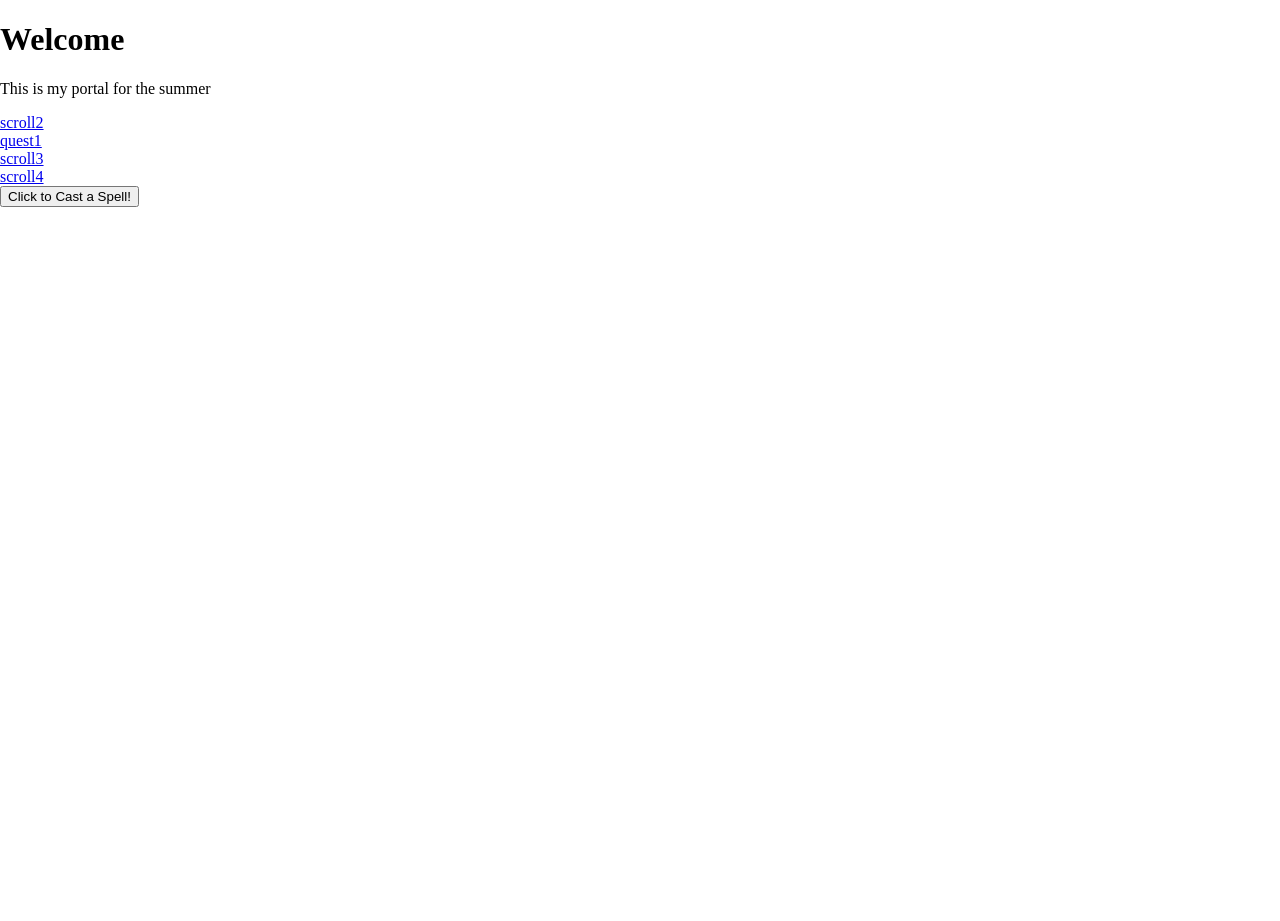
==== index.html @ d8a7cf34 "changed spelling error" ====
<!DOCTYPE html>
<html>
<head>
    <title>Super Arcane Portal</title>
    <link rel="stylesheet" href="style.css">
</head>
<body>
    <h1>Welcome</h1>
    <p>This is my portal for the summer</p>
    <a href="scroll2/FirstWebGPU.html">scroll2</a>
    <br>
    <a href="quest1/quest1.html">quest1</a>
    <br>
    <a href="scroll3/scroll3.html">scroll3</a>
    <br>
    <a href="scroll4/scroll4.html">scroll4</a>
    <br>
    <button onclick ="castSpell()">Click to Cast a Spell!</button>
    <p id="spellResult"></p>
    <script src="script.js"></script>

</body>
</html>
---- style.css ----
html, body {
    overflow: visible;
    width: 100%;
    height: 100%;
    margin: 0;
    padding: 0;
    background-color: #ffffff;
    color: #000000;
}
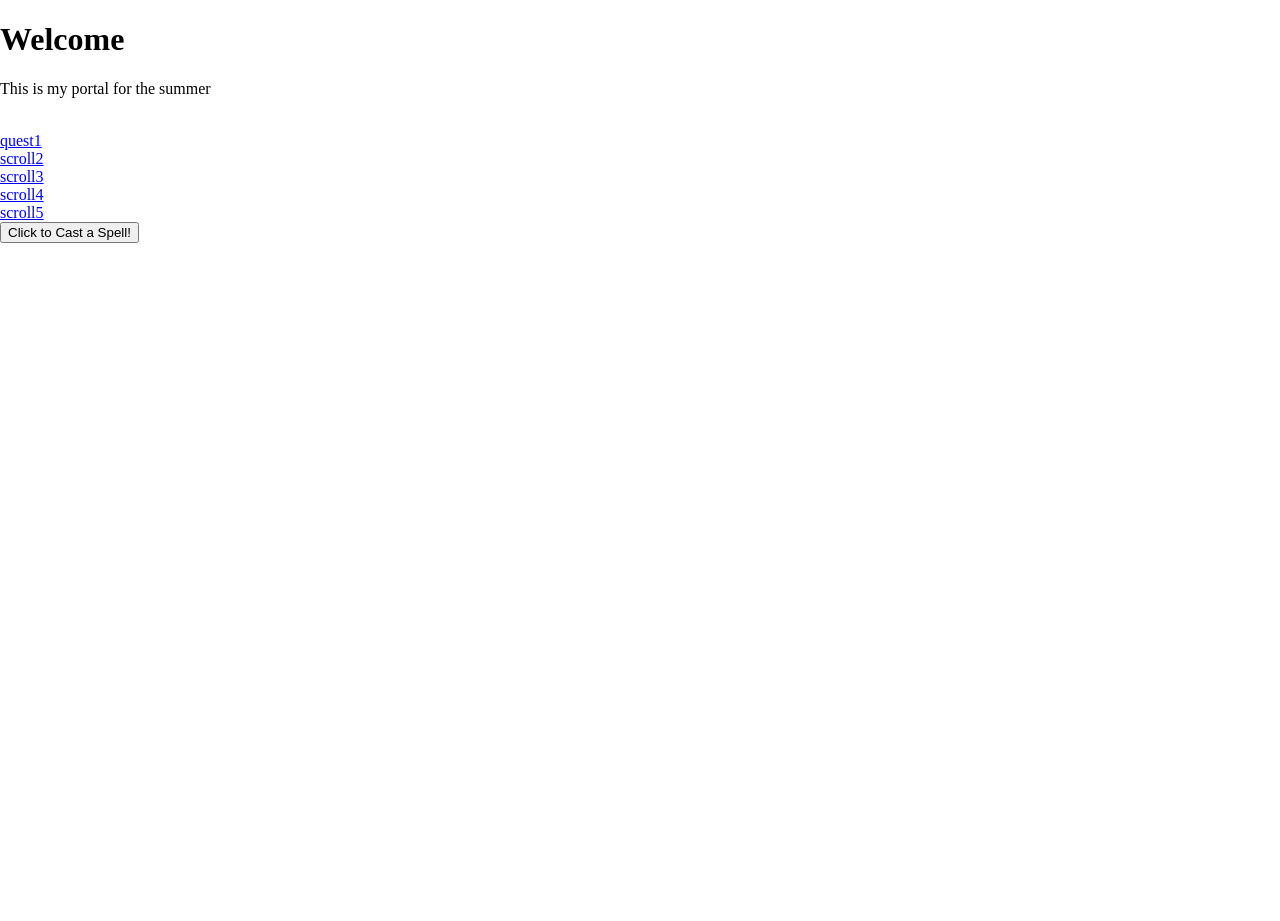
==== commit d1b8fdb5: "added scroll 5 link to page" ====
--- a/index.html
+++ b/index.html
@@ -7,13 +7,16 @@
 <body>
     <h1>Welcome</h1>
     <p>This is my portal for the summer</p>
-    <a href="scroll2/FirstWebGPU.html">scroll2</a>
     <br>
     <a href="quest1/quest1.html">quest1</a>
+    <br>
+    <a href="scroll2/FirstWebGPU.html">scroll2</a>
     <br>
     <a href="scroll3/scroll3.html">scroll3</a>
     <br>
     <a href="scroll4/scroll4.html">scroll4</a>
+    <br>
+    <a href="scroll5/scroll5.html">scroll5</a>
     <br>
     <button onclick ="castSpell()">Click to Cast a Spell!</button>
     <p id="spellResult"></p>
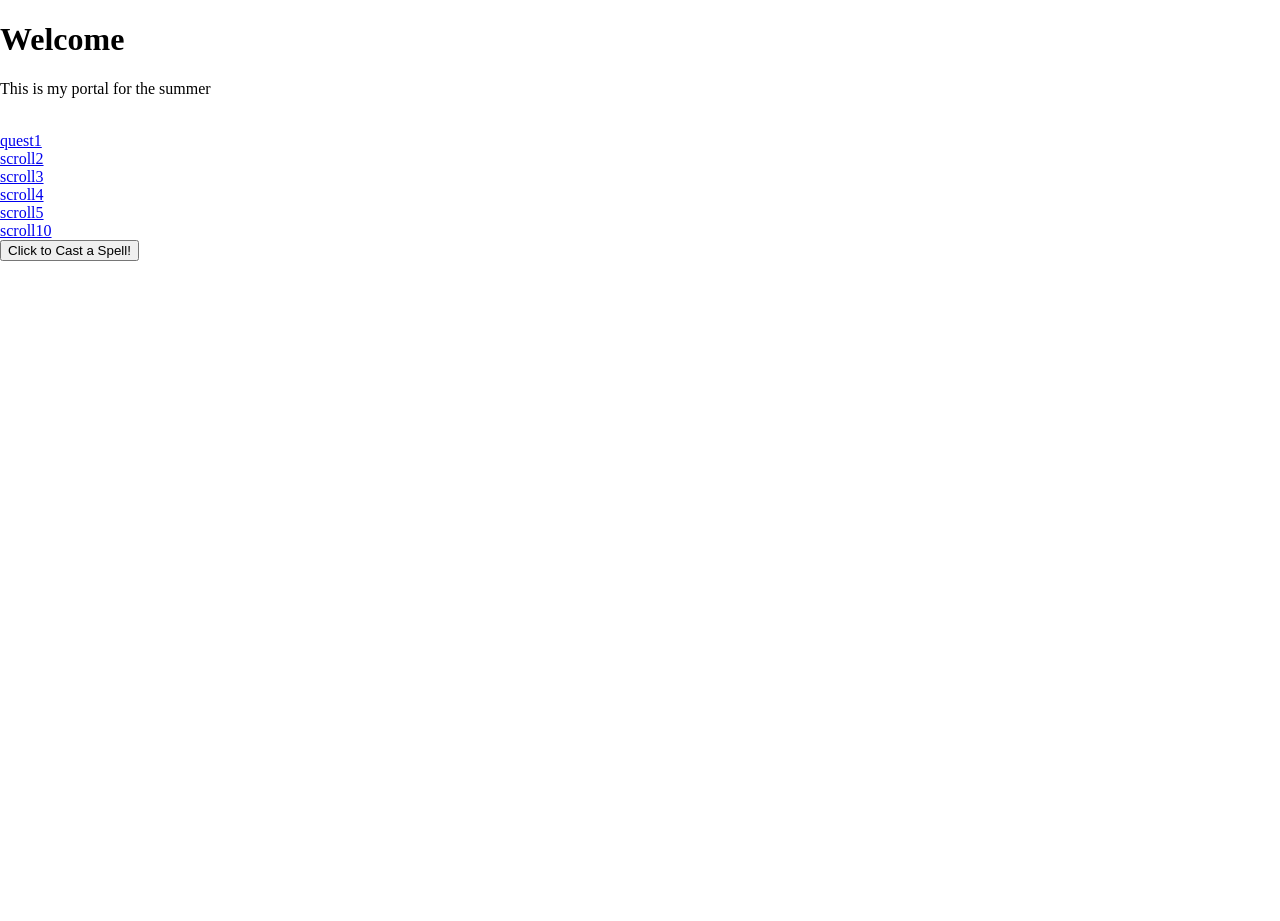
==== commit f34de577: "added scroll  10" ====
--- a/index.html
+++ b/index.html
@@ -18,6 +18,8 @@
     <br>
     <a href="scroll5/scroll5.html">scroll5</a>
     <br>
+    <a href="scroll10/quest6-starter.html">scroll10</a>
+    <br>
     <button onclick ="castSpell()">Click to Cast a Spell!</button>
     <p id="spellResult"></p>
     <script src="script.js"></script>
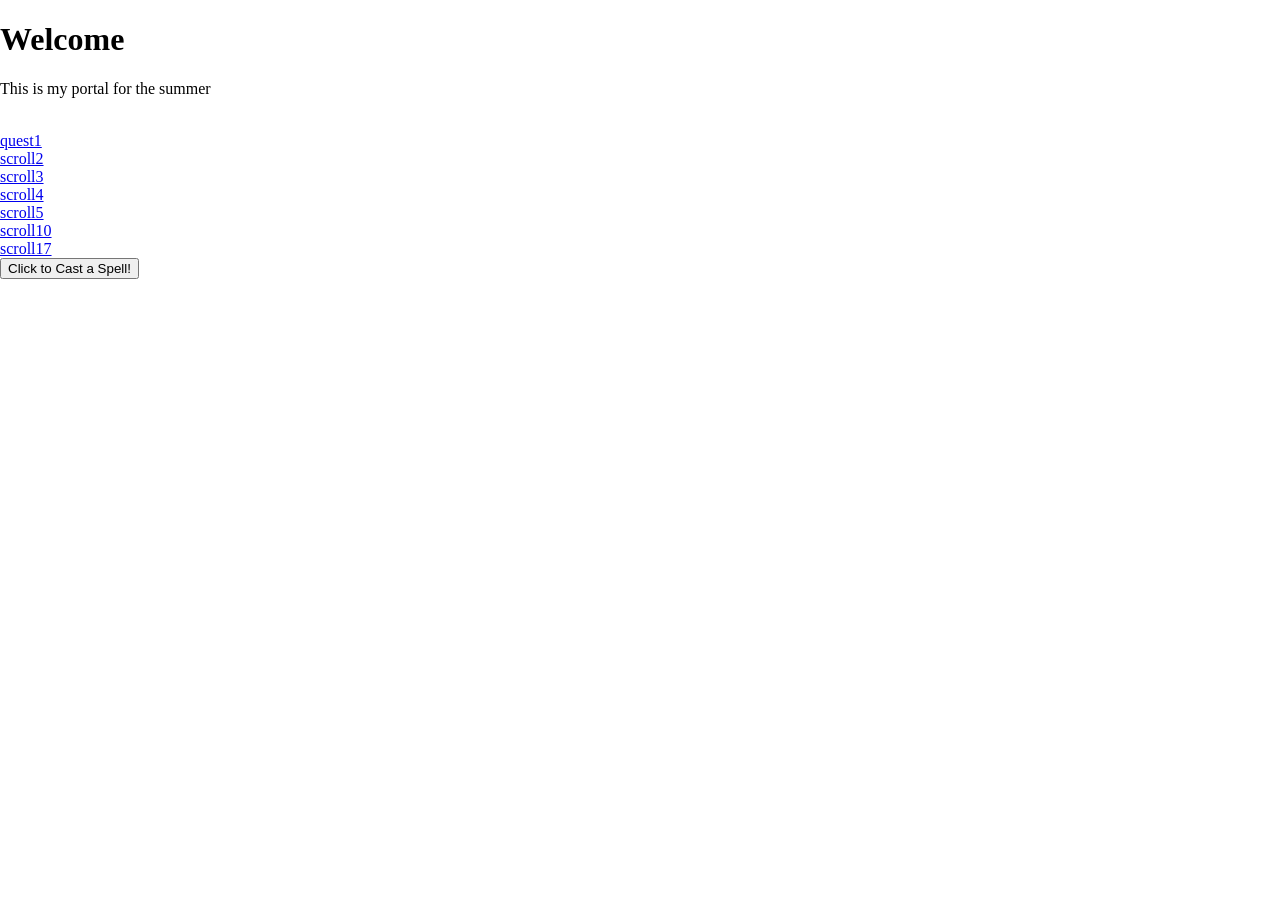
==== commit d62ce041: "added scroll17 to html" ====
--- a/index.html
+++ b/index.html
@@ -20,6 +20,8 @@
     <br>
     <a href="scroll10/quest6-starter.html">scroll10</a>
     <br>
+    <a href="scroll17/quest10-starter-interpolation.html">scroll17</a>
+    <br>
     <button onclick ="castSpell()">Click to Cast a Spell!</button>
     <p id="spellResult"></p>
     <script src="script.js"></script>
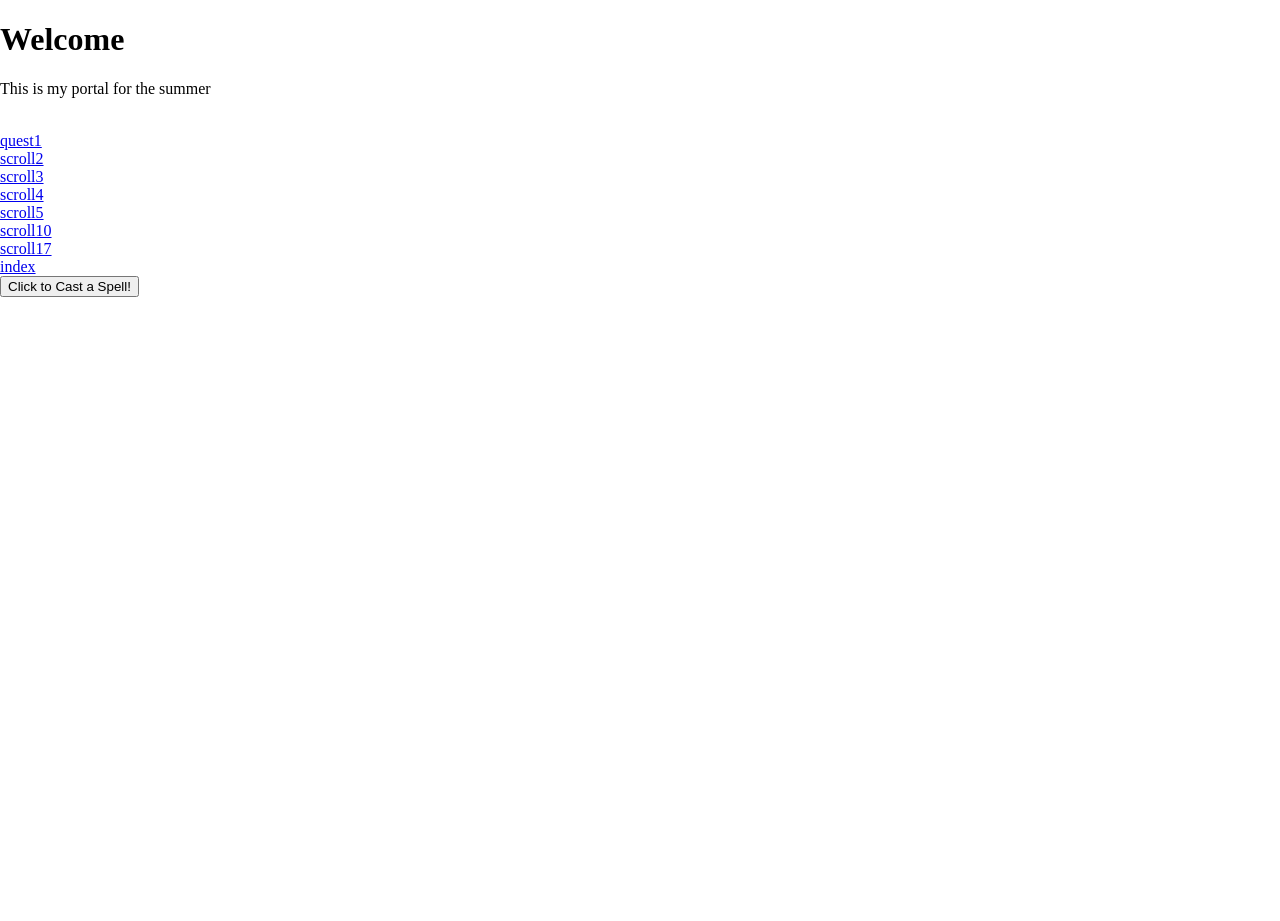
==== commit 9b49ab05: "fix" ====
--- a/index.html
+++ b/index.html
@@ -22,6 +22,8 @@
     <br>
     <a href="scroll17/quest10-starter-interpolation.html">scroll17</a>
     <br>
+    <a href="linear-solver/index.html">index</a>
+    <br>
     <button onclick ="castSpell()">Click to Cast a Spell!</button>
     <p id="spellResult"></p>
     <script src="script.js"></script>
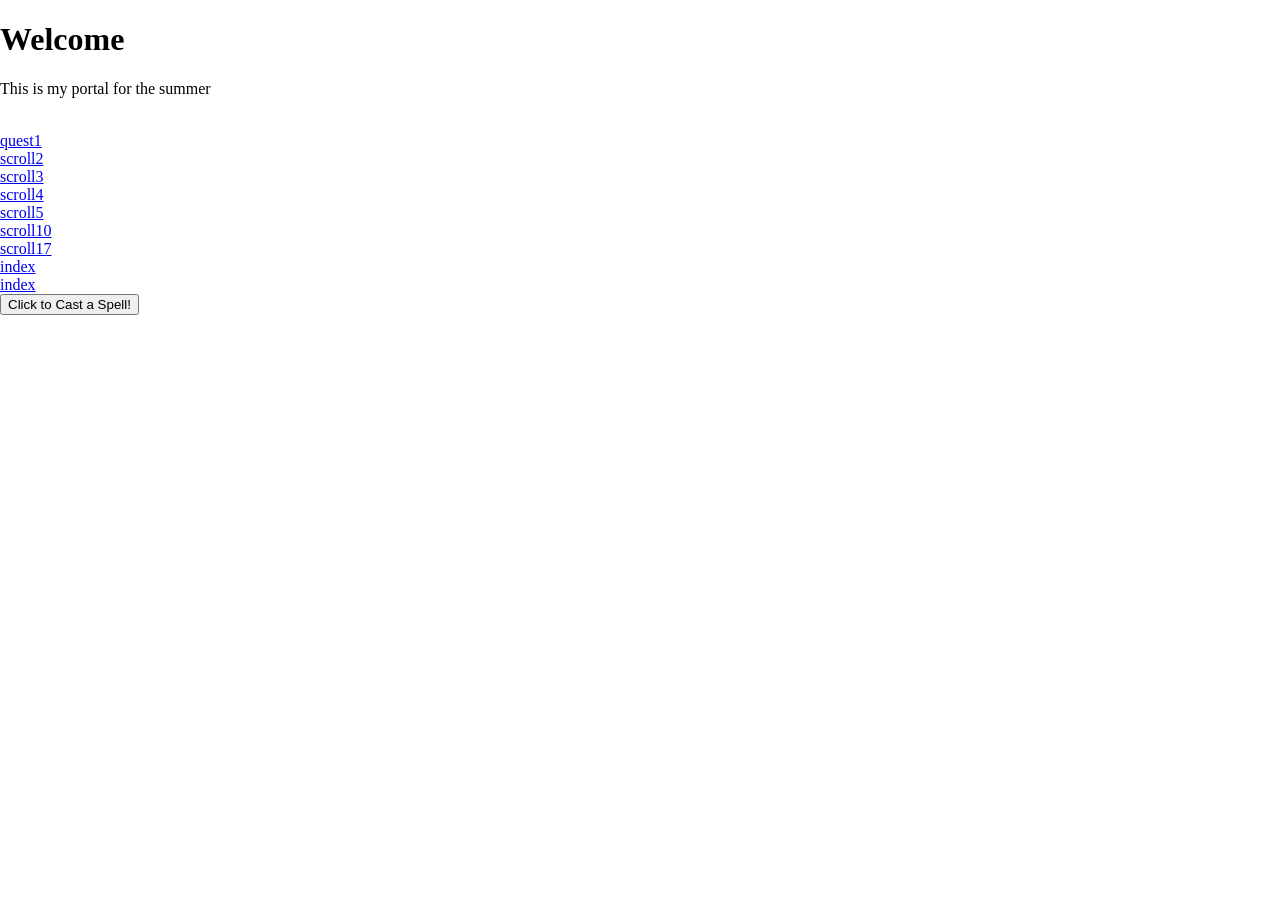
==== commit a4b07761: "parametrization visulization" ====
--- a/index.html
+++ b/index.html
@@ -24,6 +24,8 @@
     <br>
     <a href="linear-solver/index.html">index</a>
     <br>
+    <a href="parametrzation/parametrization.html">index</a>
+    <br>
     <button onclick ="castSpell()">Click to Cast a Spell!</button>
     <p id="spellResult"></p>
     <script src="script.js"></script>
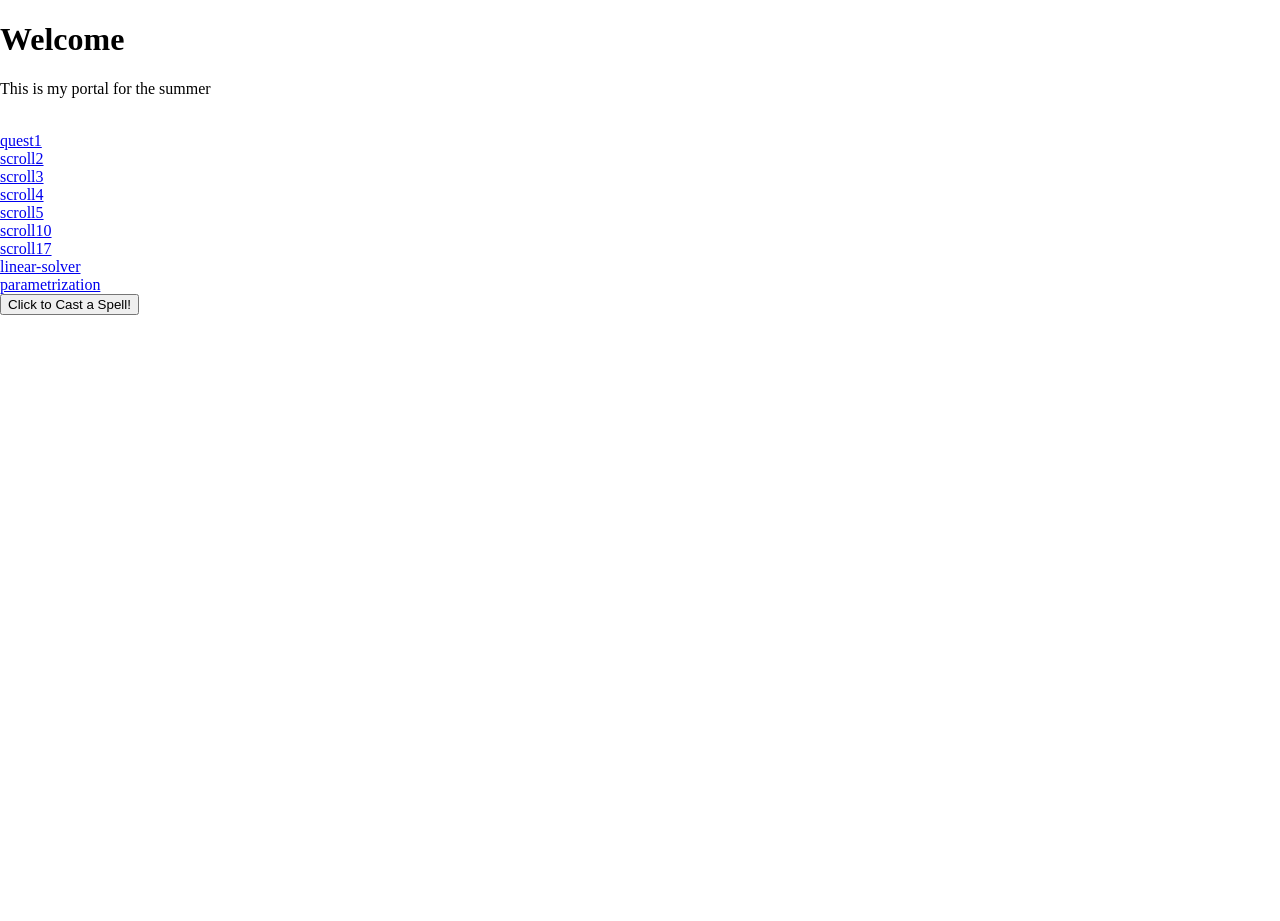
==== commit 4d3d019c: "fix" ====
--- a/index.html
+++ b/index.html
@@ -22,9 +22,9 @@
     <br>
     <a href="scroll17/quest10-starter-interpolation.html">scroll17</a>
     <br>
-    <a href="linear-solver/index.html">index</a>
+    <a href="linear-solver/index.html">linear-solver</a>
     <br>
-    <a href="parametrzation/parametrization.html">index</a>
+    <a href="parametrization/parametrization.html">parametrization</a>
     <br>
     <button onclick ="castSpell()">Click to Cast a Spell!</button>
     <p id="spellResult"></p>
